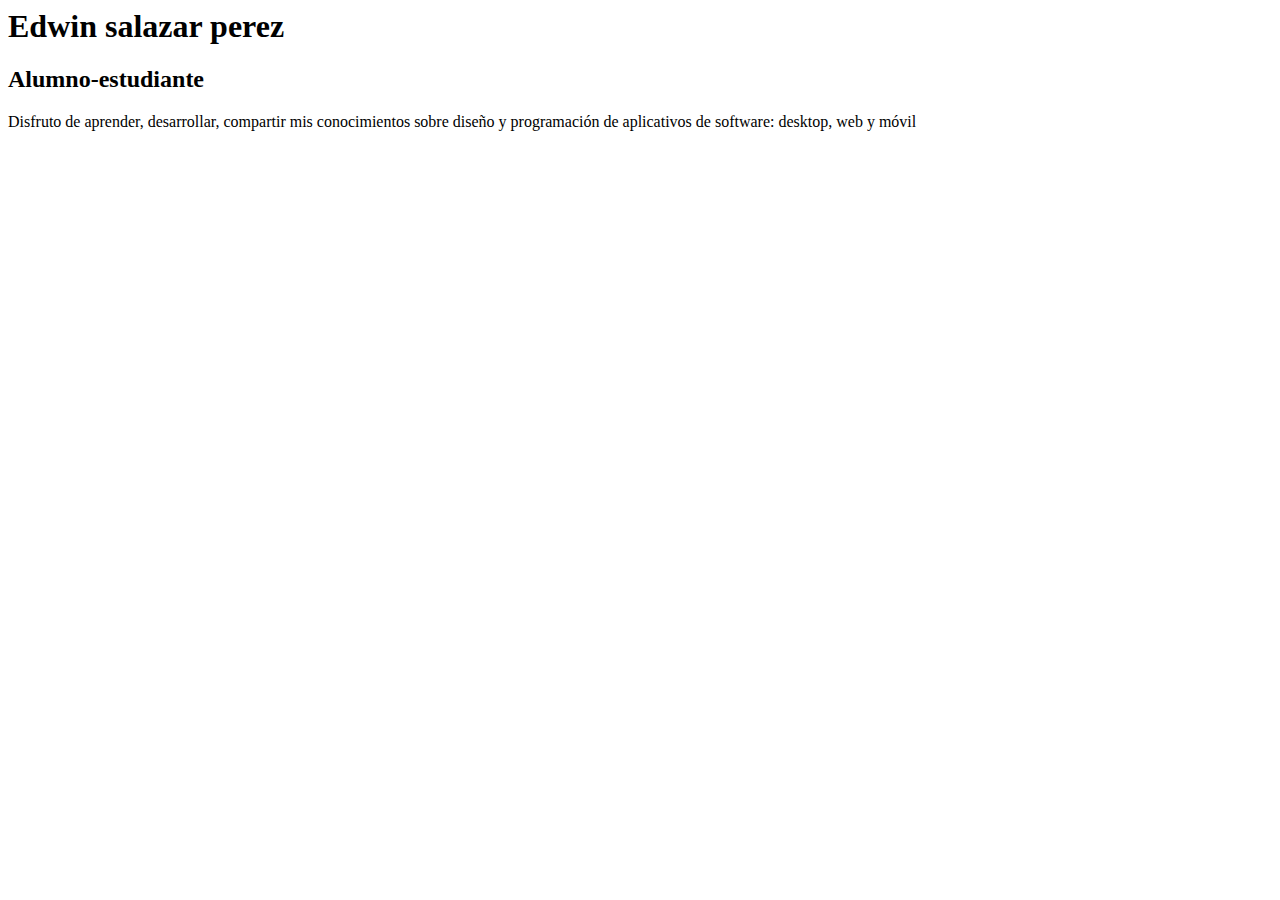
==== CSS/01_tarjeta/index.html @ 7077cb9a "he agrgado achivo html" ====
<html>

<head>
    <title>
        Tajeta Personal
    </title>
</head>

<body>
    <div class="nombre-cargo">
        <h1>Edwin salazar perez</h1>
        <h2>Alumno-estudiante</h2>
    </div>
    <div class="mi-descripcion">
        <p>Disfruto de aprender, desarrollar, compartir mis conocimientos sobre diseño y
            programación de aplicativos de
            software: desktop, web y móvil</p>
    </div>
</body>

</html>
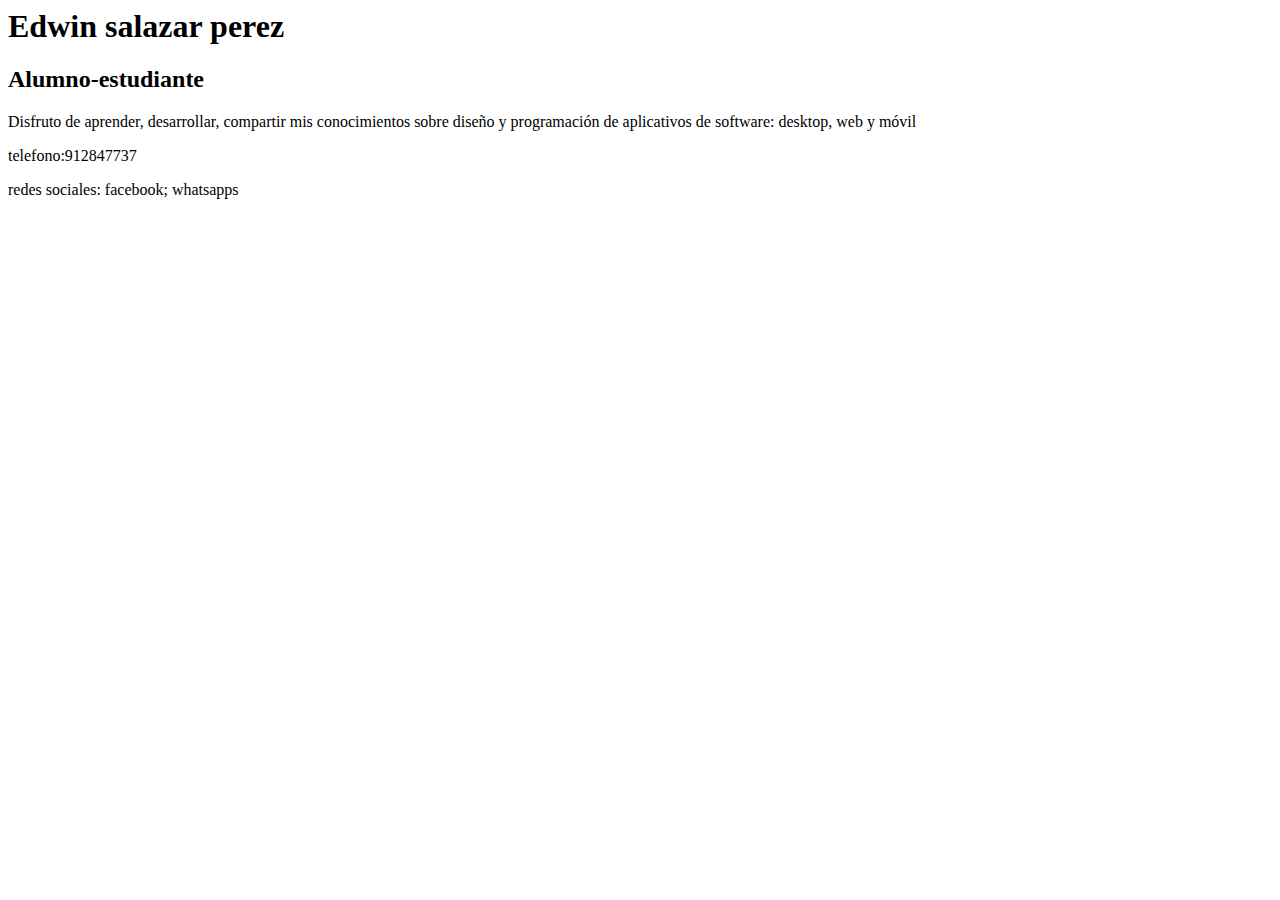
==== commit 7c9da89e: "he agregado mas datos" ====
--- a/CSS/01_tarjeta/index.html
+++ b/CSS/01_tarjeta/index.html
@@ -16,6 +16,11 @@
             programación de aplicativos de
             software: desktop, web y móvil</p>
     </div>
+    
+    <div class="datos-contacto">
+        <p>telefono:912847737</p>
+        <p>redes sociales: facebook; whatsapps</p>
+    </div>
 </body>
 
 </html>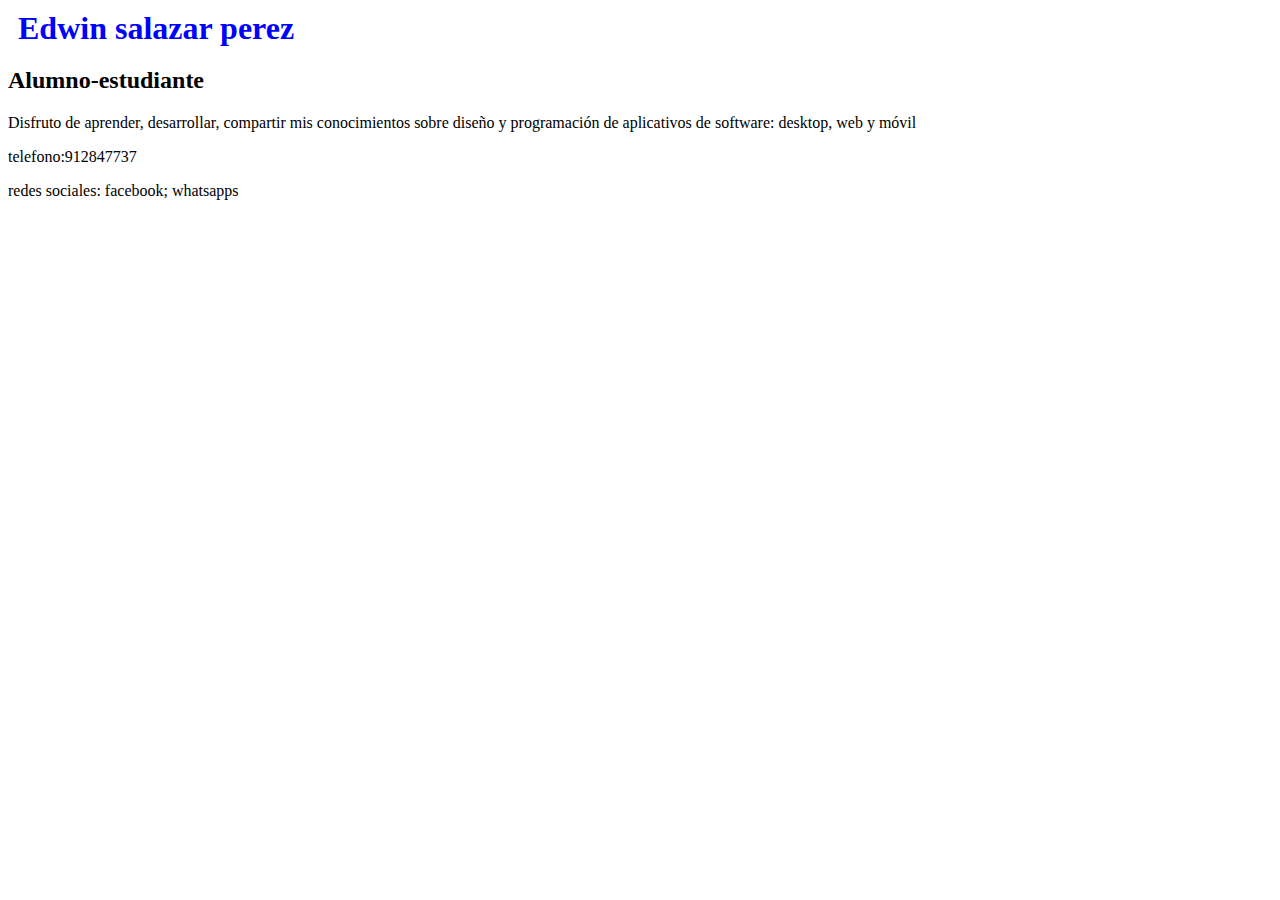
==== commit 83b3010b: "he agregado estilos css" ====
--- a/CSS/01_tarjeta/index.html
+++ b/CSS/01_tarjeta/index.html
@@ -4,6 +4,7 @@
     <title>
         Tajeta Personal
     </title>
+    <link rel="stylesheet" href="css/estilos.css">
 </head>
 
 <body>
--- a/CSS/01_tarjeta/css/estilos.css
+++ b/CSS/01_tarjeta/css/estilos.css
@@ -0,0 +1,6 @@
+
+h1{color: blue;
+    margin: 10;
+
+
+}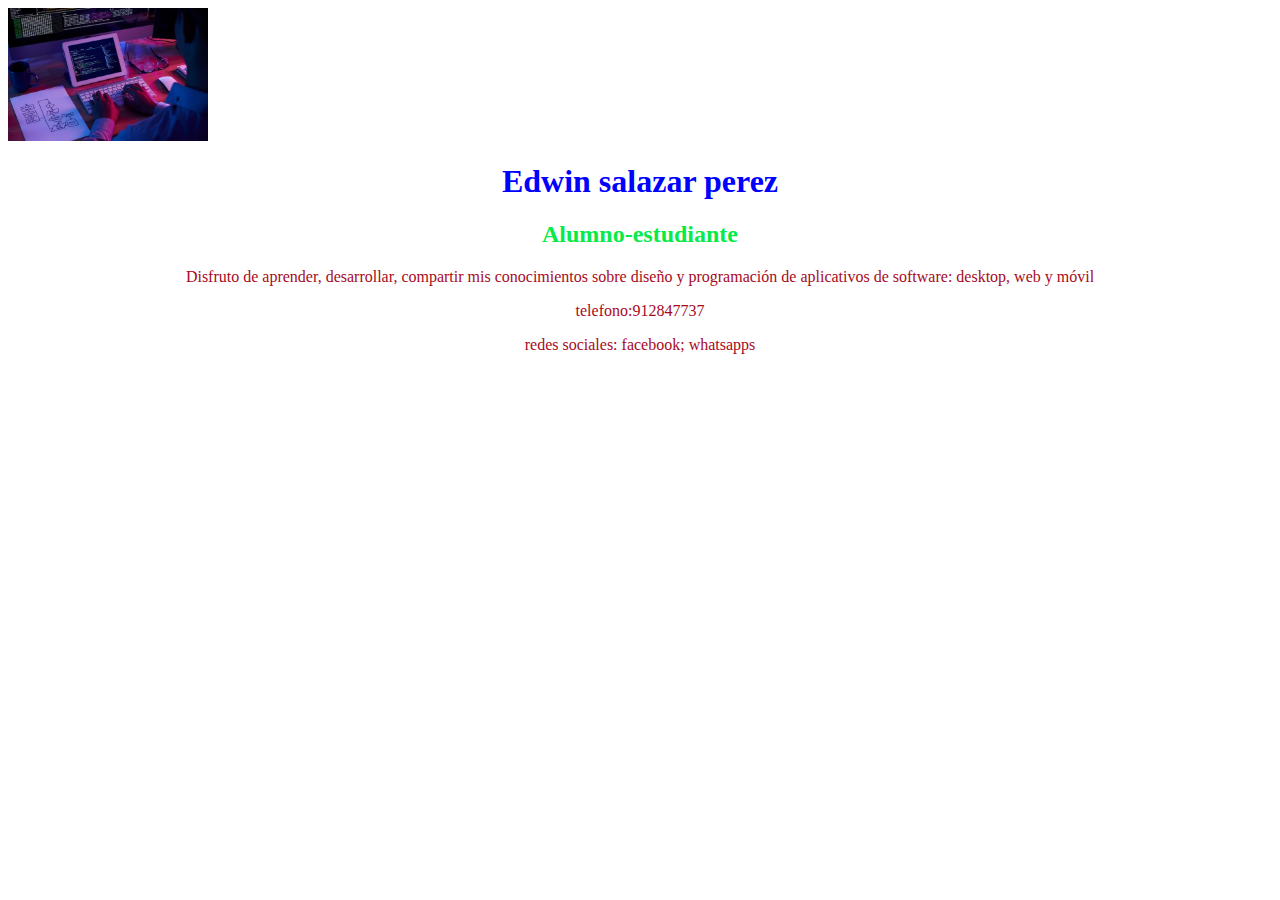
==== commit a4633b57: "he agregado una imagen" ====
--- a/CSS/01_tarjeta/index.html
+++ b/CSS/01_tarjeta/index.html
@@ -5,6 +5,7 @@
         Tajeta Personal
     </title>
     <link rel="stylesheet" href="css/estilos.css">
+    <img src="imagen/program.webp">
 </head>
 
 <body>
--- a/CSS/01_tarjeta/css/estilos.css
+++ b/CSS/01_tarjeta/css/estilos.css
@@ -1,6 +1,20 @@
 
 h1{color: blue;
-    margin: 10;
+    text-align: center;
 
 
+}
+p{color: rgb(167, 10, 29);
+    text-align: center;
+
+}
+h2{color: rgb(7, 235, 72);
+    text-align: center;
+
+}
+img{
+    display: flex;
+    width: 200px;
+
+   
 }